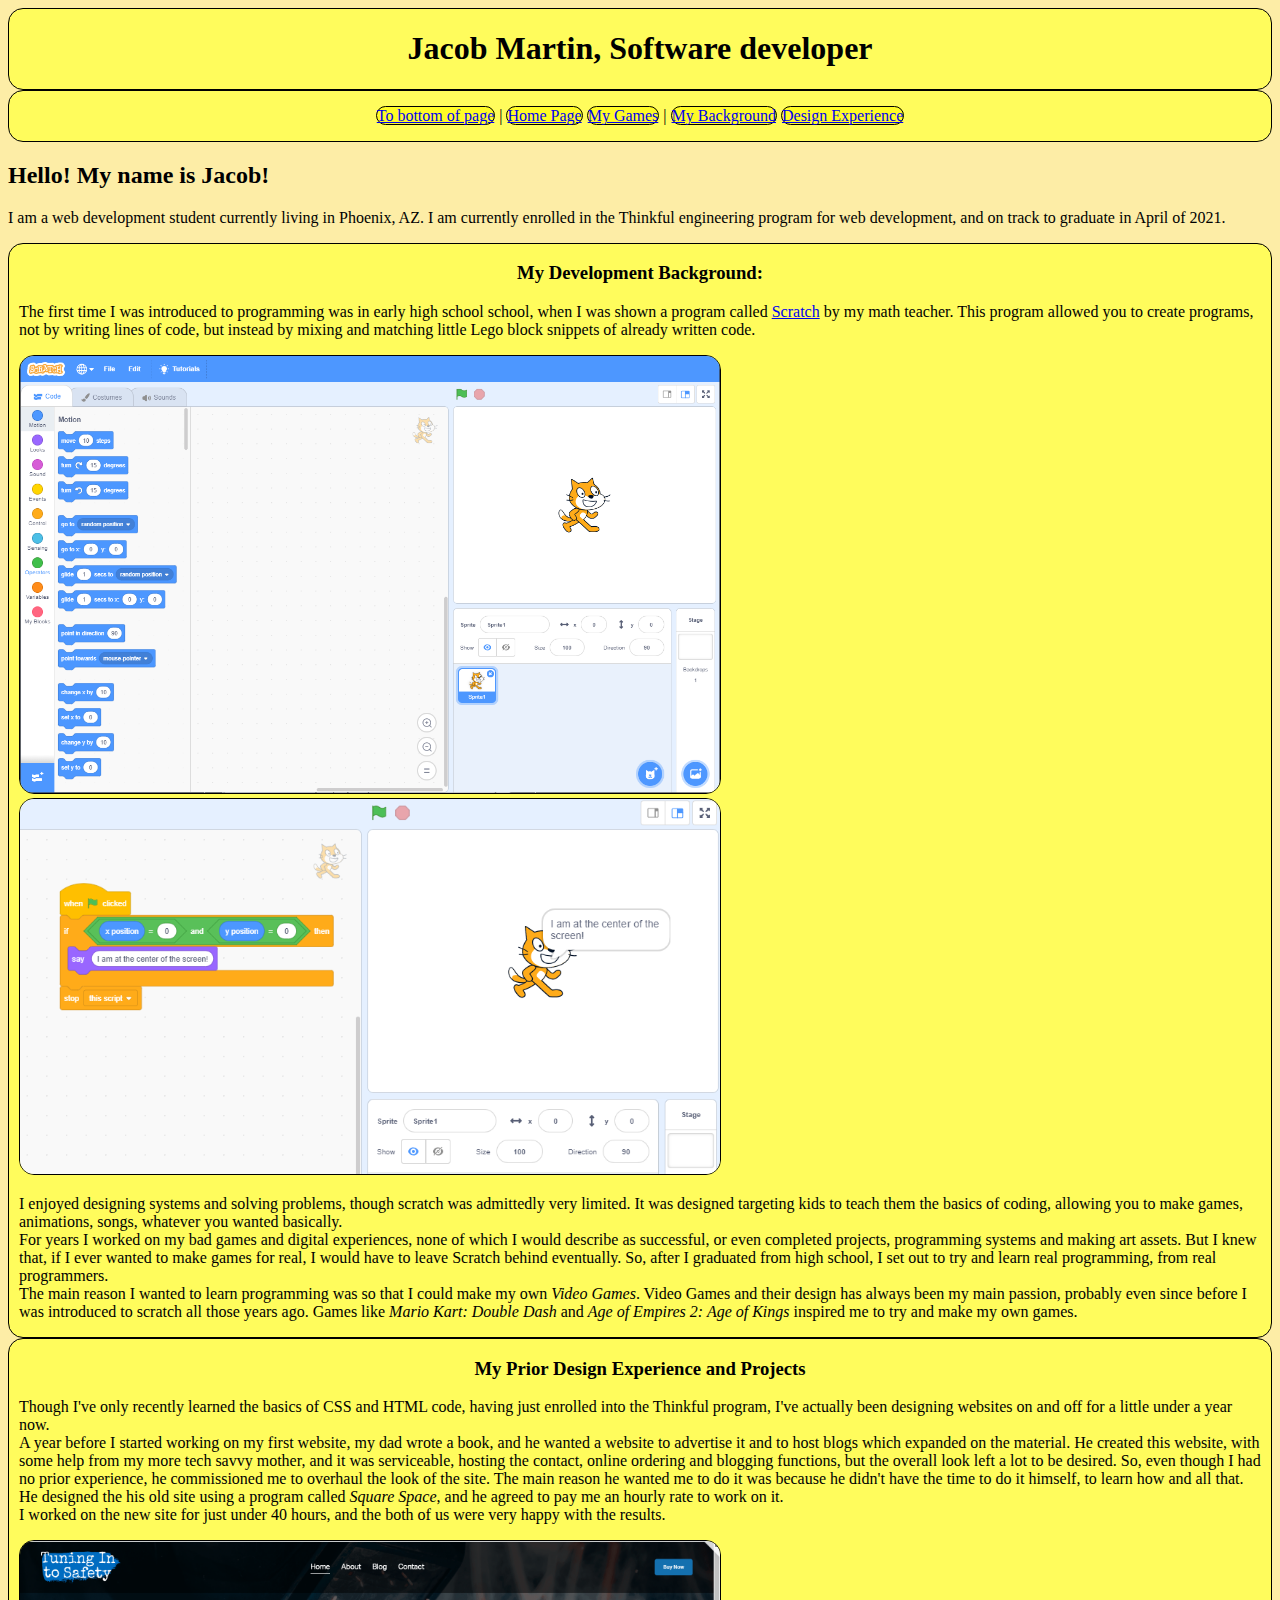
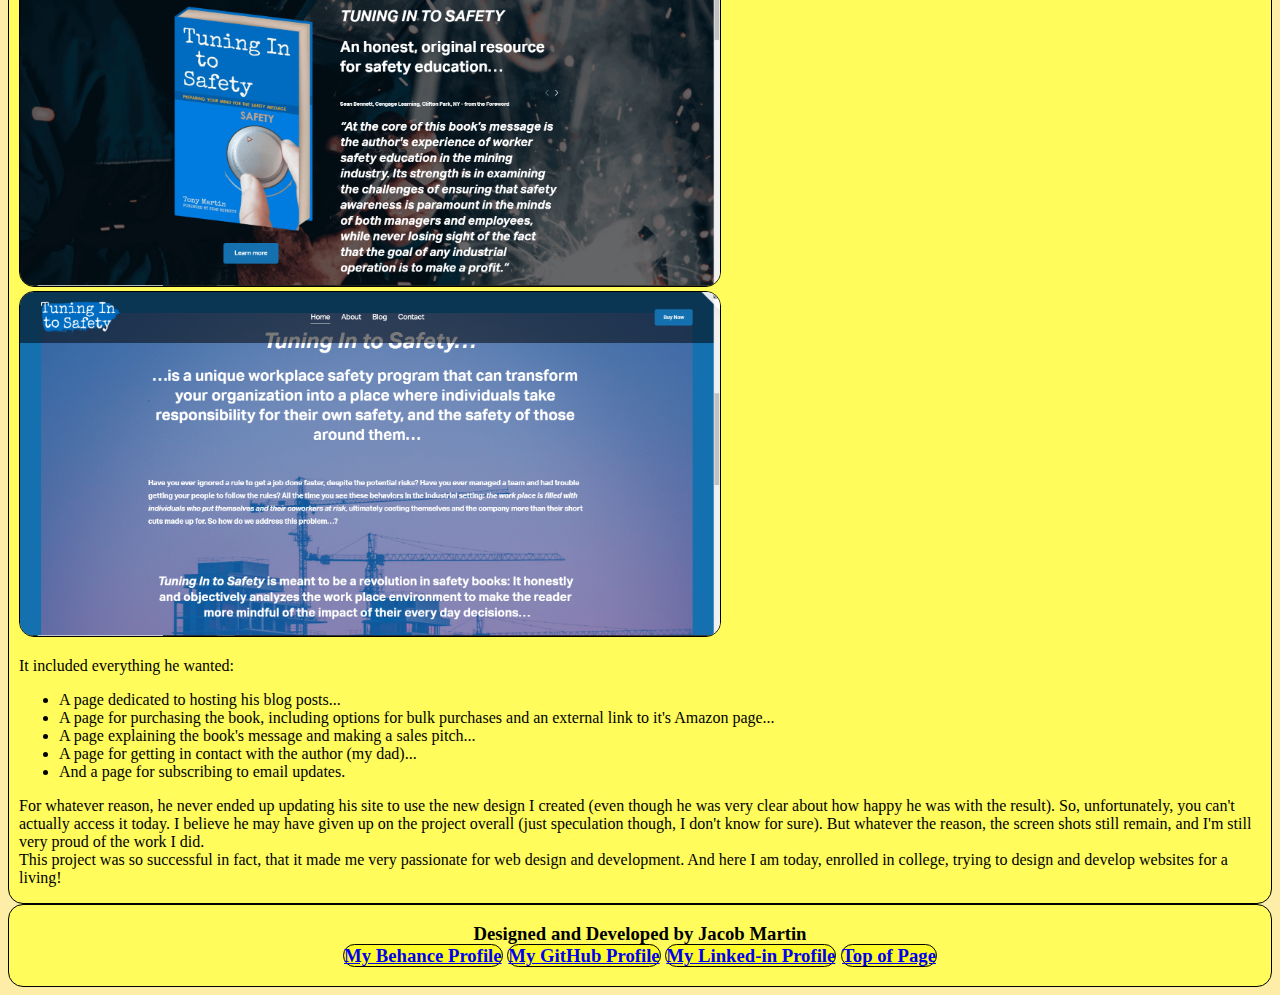
==== index.html @ 1b3d2e5f "initial commit" ====
<!DOCTYPE html>
<html lang="en">

<head>
	<meta charset="utf-8">
	<meta name="viewport" content="width=device-width">
	<title>My Portfolio | Home</title>
	<link href="style.css" rel="stylesheet" type="text/css" />
</head>

<body id="section-1">
	<header>
		<h1>Jacob Martin, Software developer</h1>
	</header>
	<nav>
		<p><a href="#section-0">To bottom of page</a> | <a href="index.html">Home Page</a> <a href="my-games-list.html">My Games</a>
			| <a href="#article-1">My Background</a> <a href="#article-2">Design Experience</a>
	</nav>

	<main>
		<h2> Hello! My name is Jacob!</h2>
		<p>I am a web development student currently living in Phoenix, AZ. I am currently enrolled in the Thinkful engineering
			program for web development, and on track to graduate in April of 2021.</p>

		<article id="article-1">
			<h3>My Development Background:</h3>
			<div>
				<p>The first time I was introduced to programming was in early high school school, when I was shown a program called
					<a href="https://scratch.mit.edu/">Scratch</a> by my math teacher. This program allowed you to create programs, not
					by writing lines of code, but instead by mixing and matching little Lego block snippets of already written code.</p>
				<img src="images/scratch-desktop.PNG" width="700" alt="A screen shot of the desktop application version of scratch."><img src="images/scratch-code-demonstration.PNG" width="700" alt="A screen shot showing some simplistic example code I wrote in scratch to show how it works">
          <p>I enjoyed designing systems and solving problems, though scratch was admittedly very limited. It was designed targeting kids to teach them the basics of coding, allowing you to make games, animations, songs, whatever you wanted basically.<br>For years I worked on my bad games and digital experiences, none of which I would describe as successful, or even completed projects, programming systems and making art assets. But I knew that, if I ever wanted to make games for real, I would have to leave Scratch behind eventually. So, after I graduated from high school, I set out to try and learn real programming, from real programmers.<br>The main reason I wanted to learn programming was so that I could make my own <em>Video Games</em>. Video Games and their design has always been my main passion, probably even since before I was introduced to scratch all those years ago. Games like <em>Mario Kart: Double Dash</em> and <em>Age of Empires 2: Age of Kings</em> inspired me to try and make my own games.</p>
        </div>
      </article>
      <article id="article-2">
        <h3>My Prior Design Experience and Projects</h3>
        <div>
          <p>Though I've only recently learned the basics of CSS and HTML code, having just enrolled into the Thinkful program, I've actually been designing websites on and off for a little under a year now.<br>A year before I started working on my first website, my dad wrote a book, and he wanted a website to advertise it and to host blogs which expanded on the material. He created this website, with some help from my more tech savvy mother, and it was serviceable, hosting the contact, online ordering and blogging functions, but the overall look left a lot to be desired. So, even though I had no prior experience, he commissioned me to overhaul the look of the site. The main reason he wanted me to do it was because he didn't have the time to do it himself, to learn how and all that.<br>He designed the his old site using a program called <em>Square Space</em>, and he agreed to pay me an hourly rate to work on it.<br>I worked on the new site for just under 40 hours, and the both of us were very happy with the results.</p>
            <img src="images/FrontPageExample.PNG" width="700" alt="This is a screenshot of the front page of the website I designed for my dad. It includes a 3D style image of his book which drew, and then programmed to float in from the side when you opened the site. In retrospect it feels a little barren, but overall I think it's a solid aesthetic, certainly for a first try."><img src="images/AboutExample.PNG" width="700" alt="This is a screenshot of further down the same front page from the last image, and includes a brief description of my dad's book's purpose and contents.">
          <p>It included everything he wanted:</p>
            <ul>
              <li>A page dedicated to hosting his blog posts...</li>
              <li>A page for purchasing the book, including options for bulk purchases and an external link to it's Amazon page...</li>
              <li>A page explaining the book's message and making a sales pitch...</li>
              <li>A page for getting in contact with the author (my dad)...</li>
              <li>And a page for subscribing to email updates.</li>
            </ul>
          <p>For whatever reason, he never ended up updating his site to use the new design I created (even though he was very clear about how happy he was with the result). So, unfortunately, you can't actually access it today. I believe he may have given up on the project overall (just speculation though, I don't know for sure). But whatever the reason, the screen shots still remain, and I'm still very proud of the work I did.<br>This project was so successful in fact, that it made me very passionate for web design and development. And here I am today, enrolled in college, trying to design and develop websites for a living!</p>
        </div>
      </article>
    </main>

    <footer id="section-0">
      <div>
        <h3>Designed and Developed by Jacob Martin<br>
          <a href="https://www.behance.net/StretchJohnson" target=*-blank*>My Behance Profile</a> <a href="https://github.com/jacobmartin1141" target=*-blank*>My GitHub Profile</a> <a href="https://www.linkedin.com/in/jacob-martin-b859a21bb/" target=*-blank*>My Linked-in Profile</a> <a href="#section-1">Top of Page</a></h3>
      </div>
    </footer>
    <script src="script.js"></script>
  </body>
</html>
---- style.css ----
body {
  background-color: rgb(253, 237, 166);
}

header, nav, footer, article h3 {
  text-align: center;
}

footer a, nav a, img {
  background-color: rgb(255, 251, 38);
  border: 1px solid #000;
  border-radius: 15px;
}

img, nav, header, article, footer {
  background-color: rgb(255, 252, 92);
  border: 1px solid #000;
  border-radius: 15px;
}

article div {
  margin-left: 10px;
  margin-right: 10px;
  margin-bottom: 10px;
}
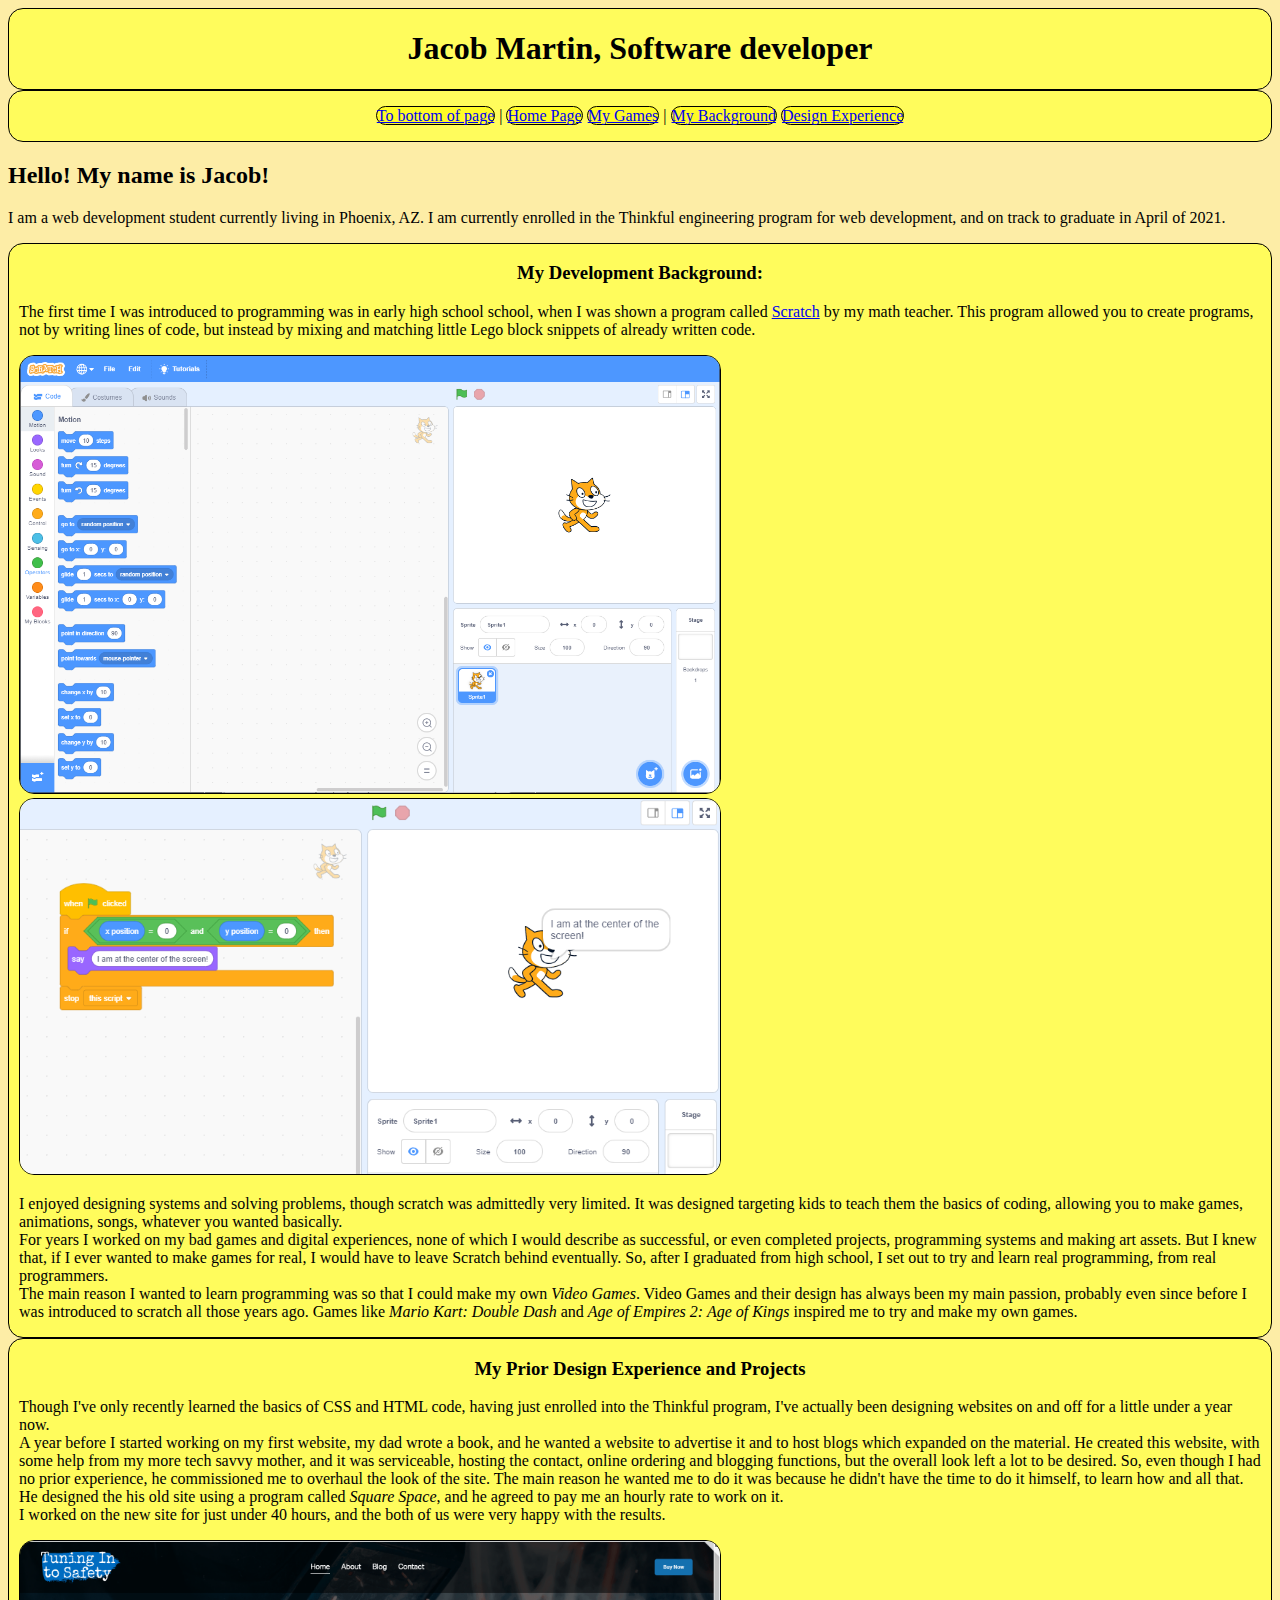
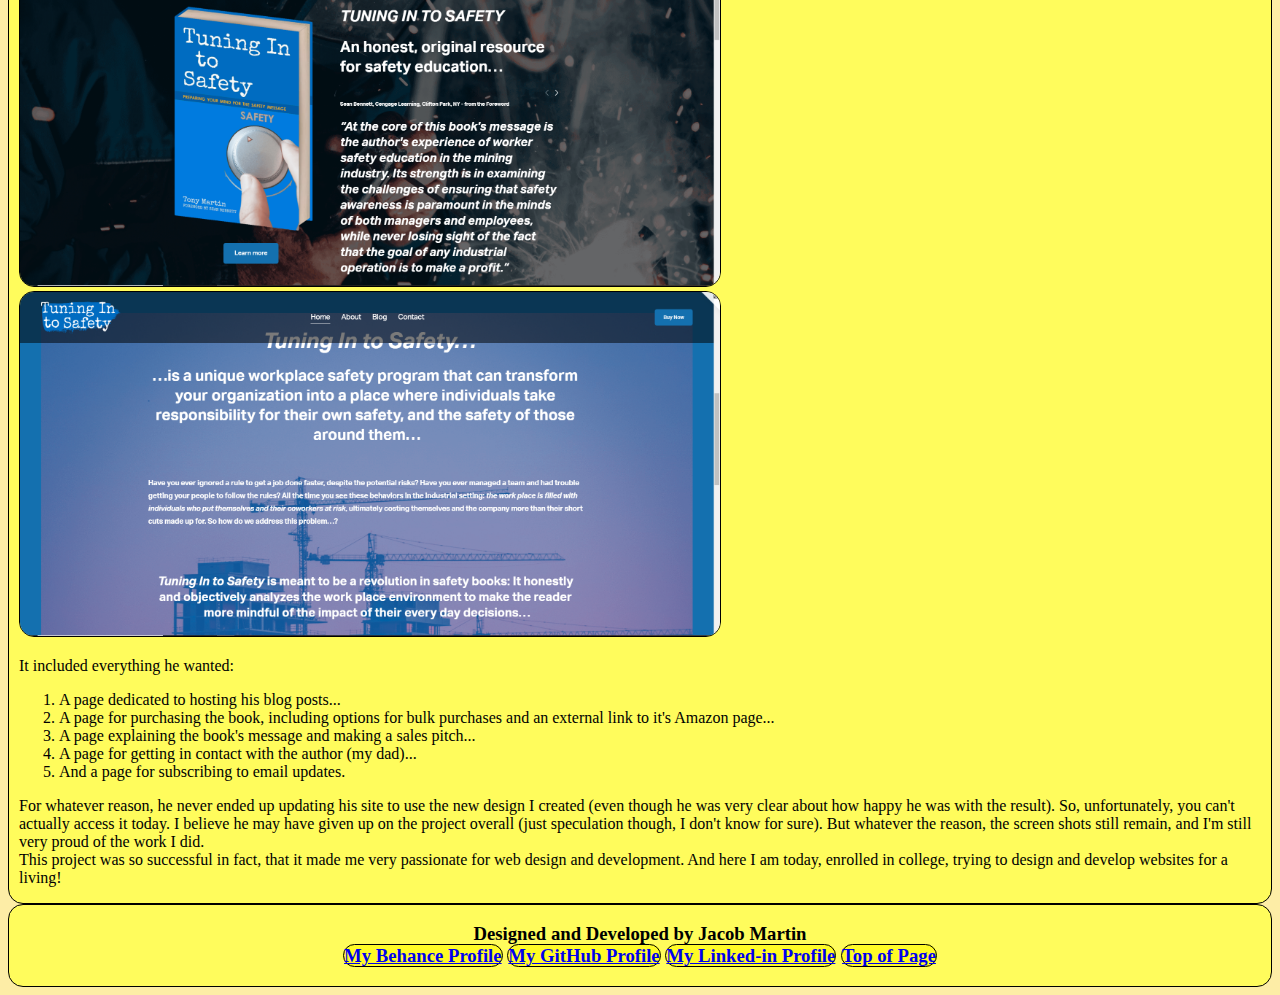
==== commit 418a81ee: "correction 1" ====
--- a/index.html
+++ b/index.html
@@ -38,13 +38,13 @@
           <p>Though I've only recently learned the basics of CSS and HTML code, having just enrolled into the Thinkful program, I've actually been designing websites on and off for a little under a year now.<br>A year before I started working on my first website, my dad wrote a book, and he wanted a website to advertise it and to host blogs which expanded on the material. He created this website, with some help from my more tech savvy mother, and it was serviceable, hosting the contact, online ordering and blogging functions, but the overall look left a lot to be desired. So, even though I had no prior experience, he commissioned me to overhaul the look of the site. The main reason he wanted me to do it was because he didn't have the time to do it himself, to learn how and all that.<br>He designed the his old site using a program called <em>Square Space</em>, and he agreed to pay me an hourly rate to work on it.<br>I worked on the new site for just under 40 hours, and the both of us were very happy with the results.</p>
             <img src="images/FrontPageExample.PNG" width="700" alt="This is a screenshot of the front page of the website I designed for my dad. It includes a 3D style image of his book which drew, and then programmed to float in from the side when you opened the site. In retrospect it feels a little barren, but overall I think it's a solid aesthetic, certainly for a first try."><img src="images/AboutExample.PNG" width="700" alt="This is a screenshot of further down the same front page from the last image, and includes a brief description of my dad's book's purpose and contents.">
           <p>It included everything he wanted:</p>
-            <ul>
+            <ol>
               <li>A page dedicated to hosting his blog posts...</li>
               <li>A page for purchasing the book, including options for bulk purchases and an external link to it's Amazon page...</li>
               <li>A page explaining the book's message and making a sales pitch...</li>
               <li>A page for getting in contact with the author (my dad)...</li>
               <li>And a page for subscribing to email updates.</li>
-            </ul>
+            </ol>
           <p>For whatever reason, he never ended up updating his site to use the new design I created (even though he was very clear about how happy he was with the result). So, unfortunately, you can't actually access it today. I believe he may have given up on the project overall (just speculation though, I don't know for sure). But whatever the reason, the screen shots still remain, and I'm still very proud of the work I did.<br>This project was so successful in fact, that it made me very passionate for web design and development. And here I am today, enrolled in college, trying to design and develop websites for a living!</p>
         </div>
       </article>
@@ -58,4 +58,4 @@
     </footer>
     <script src="script.js"></script>
   </body>
-</html>+</html>
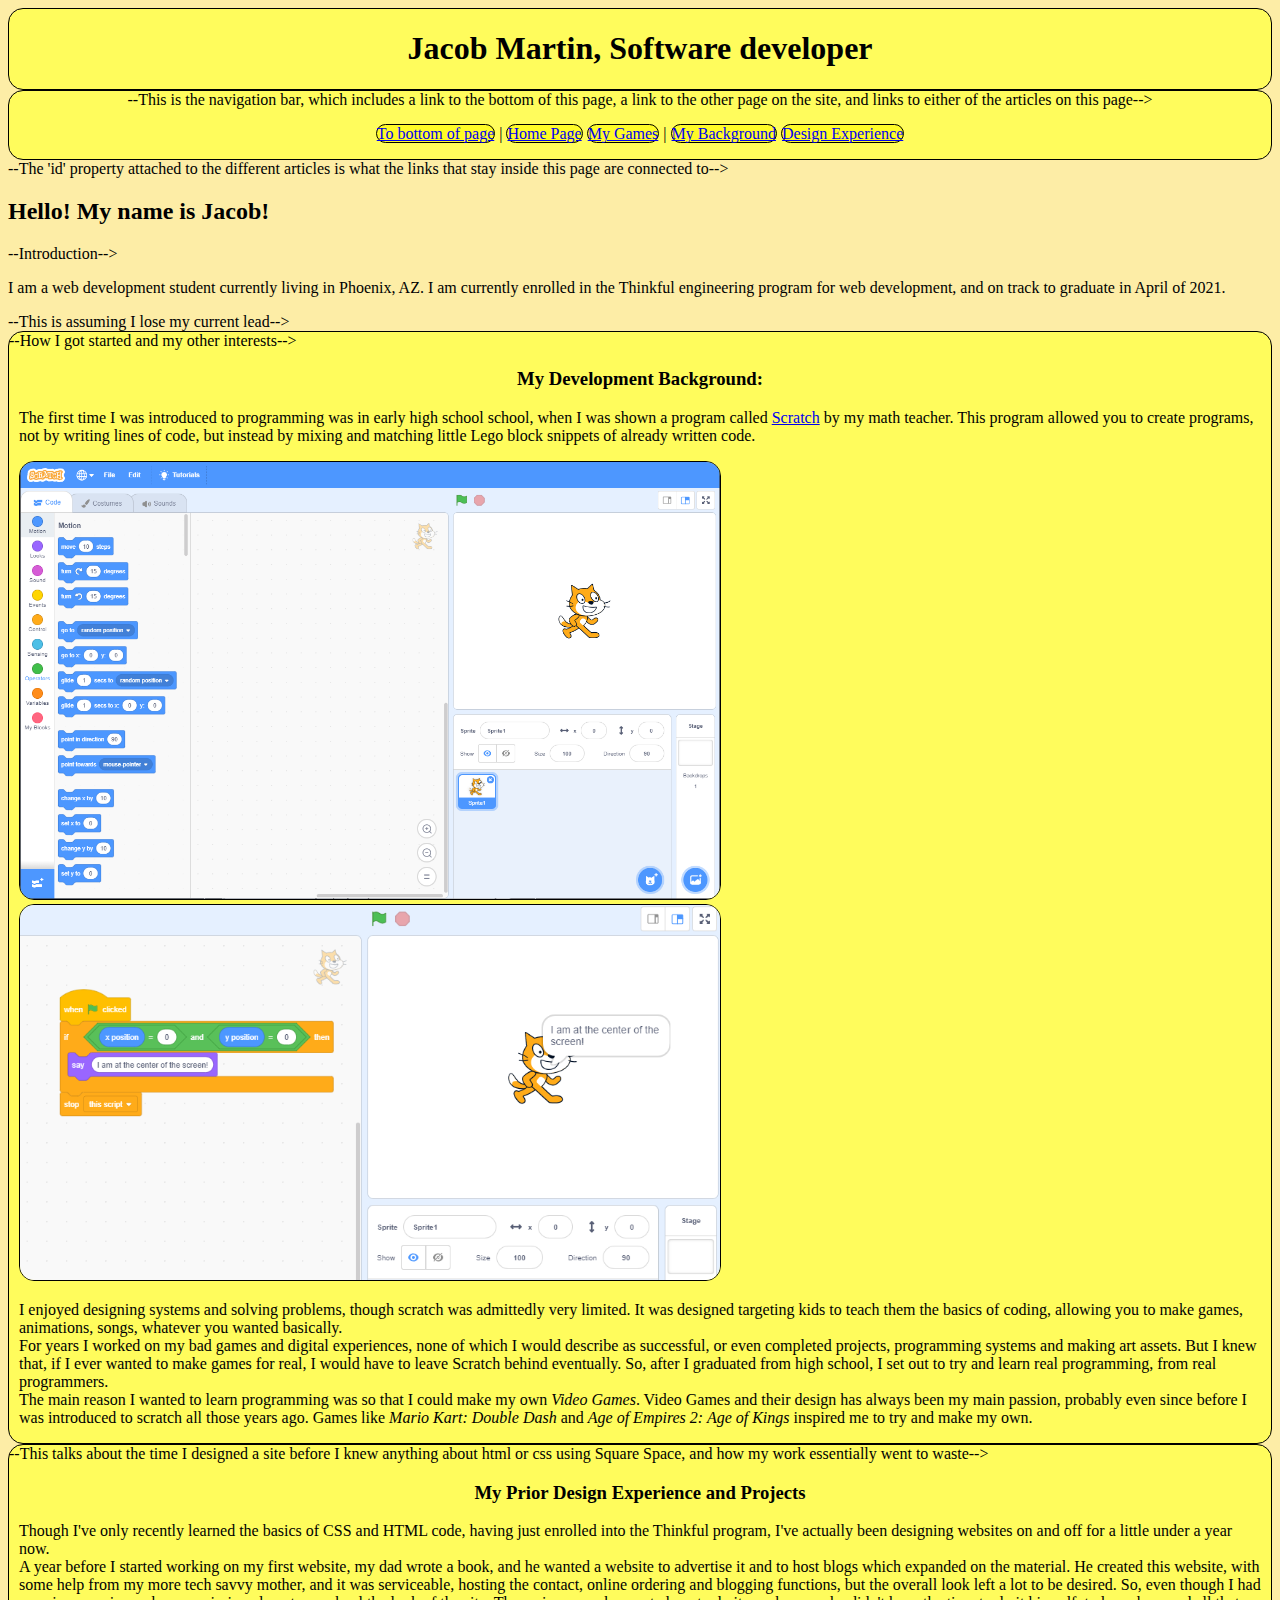
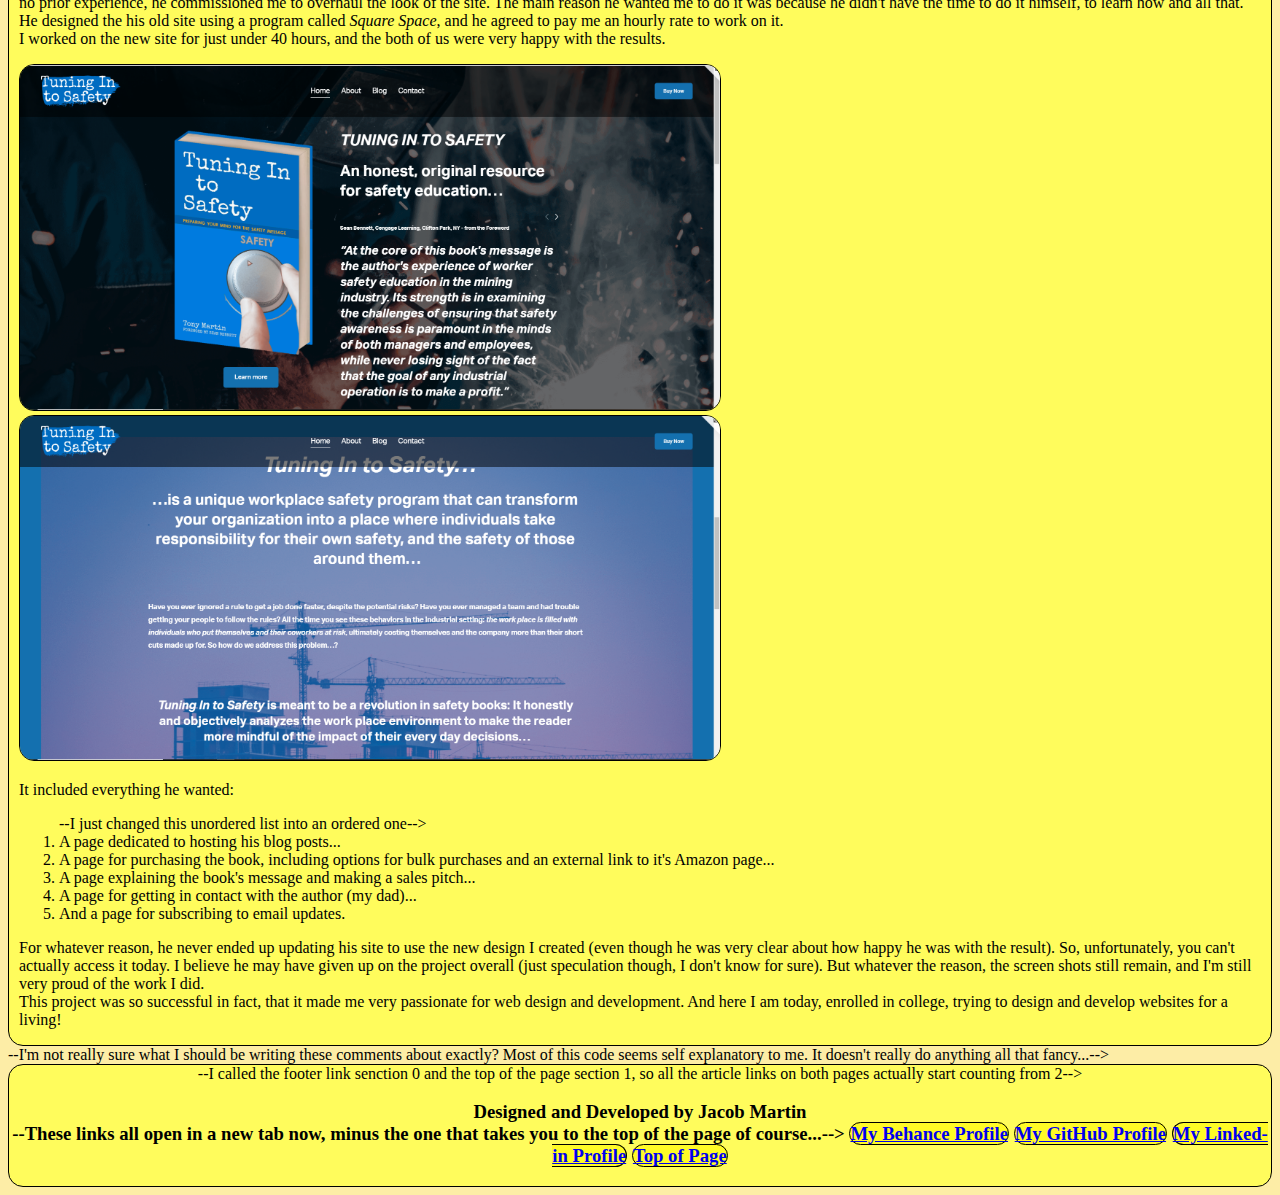
==== commit 488f9fc0: "comments addition" ====
--- a/index.html
+++ b/index.html
@@ -12,33 +12,33 @@
 	<header>
 		<h1>Jacob Martin, Software developer</h1>
 	</header>
-	<nav>
+	<nav>--This is the navigation bar, which includes a link to the bottom of this page, a link to the other page on the site, and links to either of the articles on this page-->
 		<p><a href="#section-0">To bottom of page</a> | <a href="index.html">Home Page</a> <a href="my-games-list.html">My Games</a>
 			| <a href="#article-1">My Background</a> <a href="#article-2">Design Experience</a>
-	</nav>
+	</nav>--The 'id' property attached to the different articles is what the links that stay inside this page are connected to-->
+	
+	<main>
+		<h2> Hello! My name is Jacob!</h2>--Introduction-->
+		<p>I am a web development student currently living in Phoenix, AZ. I am currently enrolled in the Thinkful engineering
+			program for web development, and on track to graduate in April of 2021.</p>--This is assuming I lose my current lead-->
 
-	<main>
-		<h2> Hello! My name is Jacob!</h2>
-		<p>I am a web development student currently living in Phoenix, AZ. I am currently enrolled in the Thinkful engineering
-			program for web development, and on track to graduate in April of 2021.</p>
-
-		<article id="article-1">
+		<article id="article-1">--How I got started and my other interests-->
 			<h3>My Development Background:</h3>
 			<div>
 				<p>The first time I was introduced to programming was in early high school school, when I was shown a program called
 					<a href="https://scratch.mit.edu/">Scratch</a> by my math teacher. This program allowed you to create programs, not
 					by writing lines of code, but instead by mixing and matching little Lego block snippets of already written code.</p>
 				<img src="images/scratch-desktop.PNG" width="700" alt="A screen shot of the desktop application version of scratch."><img src="images/scratch-code-demonstration.PNG" width="700" alt="A screen shot showing some simplistic example code I wrote in scratch to show how it works">
-          <p>I enjoyed designing systems and solving problems, though scratch was admittedly very limited. It was designed targeting kids to teach them the basics of coding, allowing you to make games, animations, songs, whatever you wanted basically.<br>For years I worked on my bad games and digital experiences, none of which I would describe as successful, or even completed projects, programming systems and making art assets. But I knew that, if I ever wanted to make games for real, I would have to leave Scratch behind eventually. So, after I graduated from high school, I set out to try and learn real programming, from real programmers.<br>The main reason I wanted to learn programming was so that I could make my own <em>Video Games</em>. Video Games and their design has always been my main passion, probably even since before I was introduced to scratch all those years ago. Games like <em>Mario Kart: Double Dash</em> and <em>Age of Empires 2: Age of Kings</em> inspired me to try and make my own games.</p>
+          <p>I enjoyed designing systems and solving problems, though scratch was admittedly very limited. It was designed targeting kids to teach them the basics of coding, allowing you to make games, animations, songs, whatever you wanted basically.<br>For years I worked on my bad games and digital experiences, none of which I would describe as successful, or even completed projects, programming systems and making art assets. But I knew that, if I ever wanted to make games for real, I would have to leave Scratch behind eventually. So, after I graduated from high school, I set out to try and learn real programming, from real programmers.<br>The main reason I wanted to learn programming was so that I could make my own <em>Video Games</em>. Video Games and their design has always been my main passion, probably even since before I was introduced to scratch all those years ago. Games like <em>Mario Kart: Double Dash</em> and <em>Age of Empires 2: Age of Kings</em> inspired me to try and make my own.</p>
         </div>
       </article>
-      <article id="article-2">
+      <article id="article-2">--This talks about the time I designed a site before I knew anything about html or css using Square Space, and how my work essentially went to waste-->
         <h3>My Prior Design Experience and Projects</h3>
         <div>
           <p>Though I've only recently learned the basics of CSS and HTML code, having just enrolled into the Thinkful program, I've actually been designing websites on and off for a little under a year now.<br>A year before I started working on my first website, my dad wrote a book, and he wanted a website to advertise it and to host blogs which expanded on the material. He created this website, with some help from my more tech savvy mother, and it was serviceable, hosting the contact, online ordering and blogging functions, but the overall look left a lot to be desired. So, even though I had no prior experience, he commissioned me to overhaul the look of the site. The main reason he wanted me to do it was because he didn't have the time to do it himself, to learn how and all that.<br>He designed the his old site using a program called <em>Square Space</em>, and he agreed to pay me an hourly rate to work on it.<br>I worked on the new site for just under 40 hours, and the both of us were very happy with the results.</p>
             <img src="images/FrontPageExample.PNG" width="700" alt="This is a screenshot of the front page of the website I designed for my dad. It includes a 3D style image of his book which drew, and then programmed to float in from the side when you opened the site. In retrospect it feels a little barren, but overall I think it's a solid aesthetic, certainly for a first try."><img src="images/AboutExample.PNG" width="700" alt="This is a screenshot of further down the same front page from the last image, and includes a brief description of my dad's book's purpose and contents.">
           <p>It included everything he wanted:</p>
-            <ol>
+            <ol>--I just changed this unordered list into an ordered one-->
               <li>A page dedicated to hosting his blog posts...</li>
               <li>A page for purchasing the book, including options for bulk purchases and an external link to it's Amazon page...</li>
               <li>A page explaining the book's message and making a sales pitch...</li>
@@ -48,11 +48,11 @@
           <p>For whatever reason, he never ended up updating his site to use the new design I created (even though he was very clear about how happy he was with the result). So, unfortunately, you can't actually access it today. I believe he may have given up on the project overall (just speculation though, I don't know for sure). But whatever the reason, the screen shots still remain, and I'm still very proud of the work I did.<br>This project was so successful in fact, that it made me very passionate for web design and development. And here I am today, enrolled in college, trying to design and develop websites for a living!</p>
         </div>
       </article>
-    </main>
+    </main>--I'm not really sure what I should be writing these comments about exactly? Most of this code seems self explanatory to me. It doesn't really do anything all that fancy...-->
 
-    <footer id="section-0">
+    <footer id="section-0">--I called the footer link senction 0 and the top of the page section 1, so all the article links on both pages actually start counting from 2-->
       <div>
-        <h3>Designed and Developed by Jacob Martin<br>
+        <h3>Designed and Developed by Jacob Martin<br>--These links all open in a new tab now, minus the one that takes you to the top of the page of course...-->
           <a href="https://www.behance.net/StretchJohnson" target=*-blank*>My Behance Profile</a> <a href="https://github.com/jacobmartin1141" target=*-blank*>My GitHub Profile</a> <a href="https://www.linkedin.com/in/jacob-martin-b859a21bb/" target=*-blank*>My Linked-in Profile</a> <a href="#section-1">Top of Page</a></h3>
       </div>
     </footer>
--- a/style.css
+++ b/style.css
@@ -12,6 +12,10 @@
   border-radius: 15px;
 }
 
+footer {
+  height: 60;
+}
+
 img, nav, header, article, footer {
   background-color: rgb(255, 252, 92);
   border: 1px solid #000;
@@ -22,4 +26,9 @@
   margin-left: 10px;
   margin-right: 10px;
   margin-bottom: 10px;
-}+}
+
+a : link {color: blue;}
+a : visited {color: green;}
+a : hover {color: red;}
+a : active {color: yellow;}
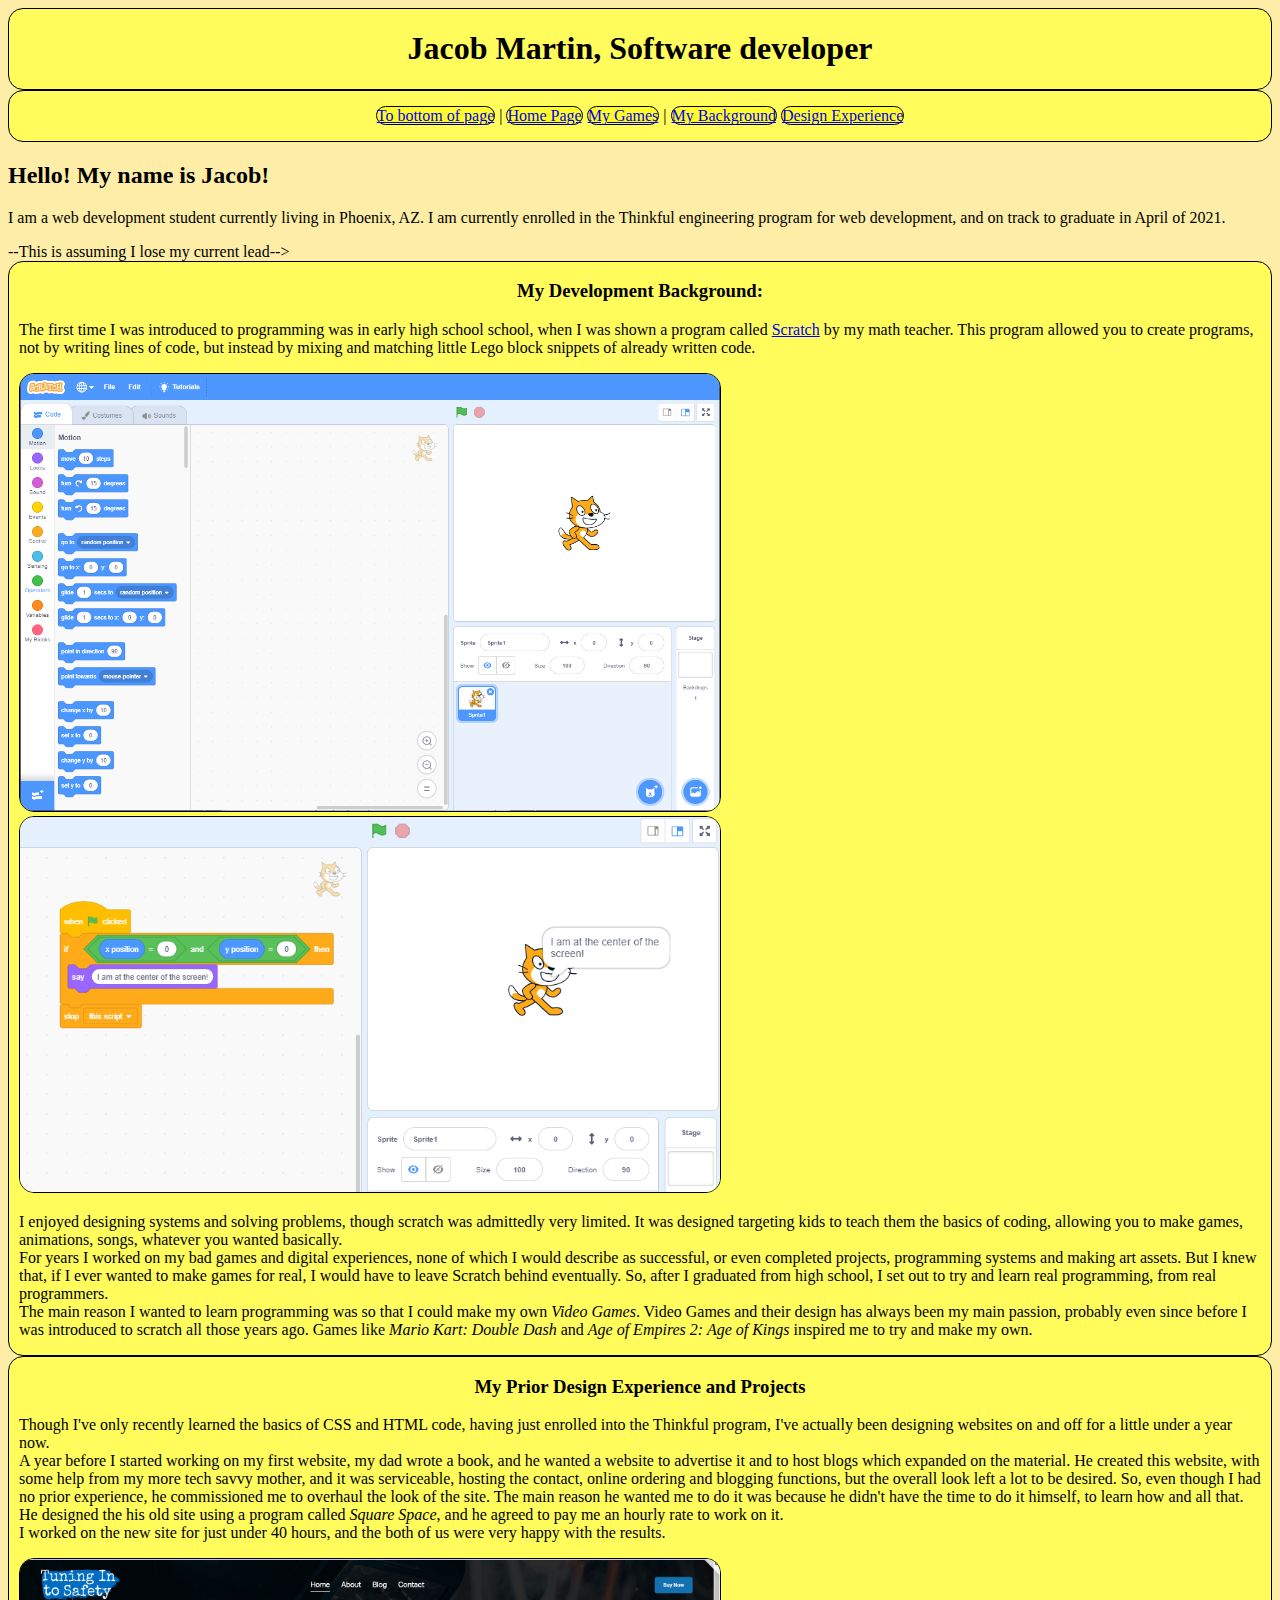
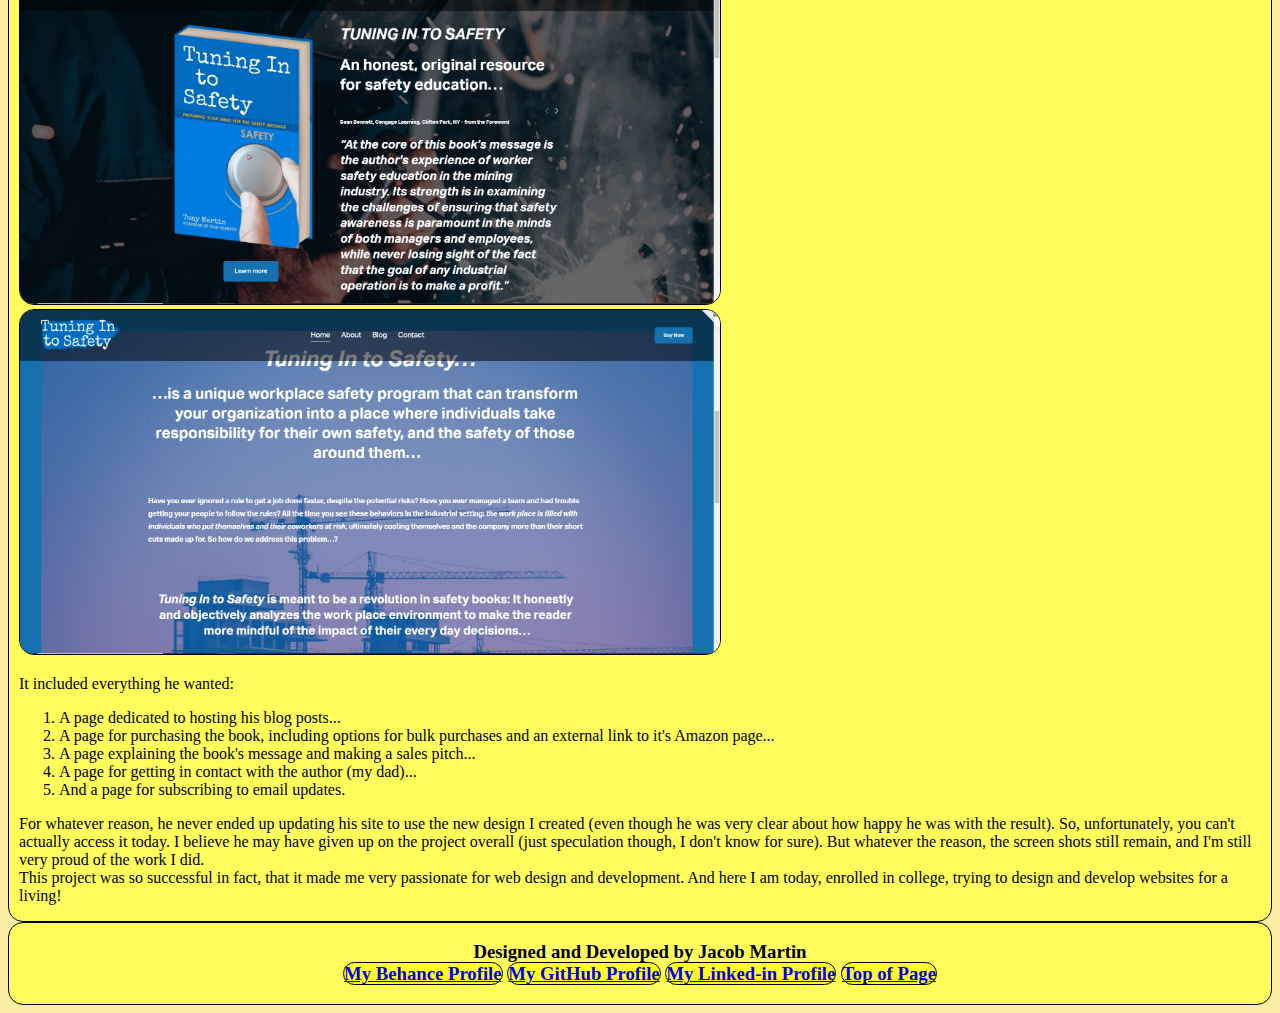
==== commit 7933c1ed: "comments update 1" ====
--- a/index.html
+++ b/index.html
@@ -12,17 +12,17 @@
 	<header>
 		<h1>Jacob Martin, Software developer</h1>
 	</header>
-	<nav>--This is the navigation bar, which includes a link to the bottom of this page, a link to the other page on the site, and links to either of the articles on this page-->
+	<nav><!--This is the navigation bar, which includes a link to the bottom of this page, a link to the other page on the site, and links to either of the articles on this page-->
 		<p><a href="#section-0">To bottom of page</a> | <a href="index.html">Home Page</a> <a href="my-games-list.html">My Games</a>
 			| <a href="#article-1">My Background</a> <a href="#article-2">Design Experience</a>
-	</nav>--The 'id' property attached to the different articles is what the links that stay inside this page are connected to-->
+	</nav><!--The 'id' property attached to the different articles is what the links that stay inside this page are connected to-->
 	
 	<main>
-		<h2> Hello! My name is Jacob!</h2>--Introduction-->
+		<h2> Hello! My name is Jacob!</h2><!--Introduction-->
 		<p>I am a web development student currently living in Phoenix, AZ. I am currently enrolled in the Thinkful engineering
 			program for web development, and on track to graduate in April of 2021.</p>--This is assuming I lose my current lead-->
 
-		<article id="article-1">--How I got started and my other interests-->
+		<article id="article-1"><!--How I got started and my other interests-->
 			<h3>My Development Background:</h3>
 			<div>
 				<p>The first time I was introduced to programming was in early high school school, when I was shown a program called
@@ -32,13 +32,13 @@
           <p>I enjoyed designing systems and solving problems, though scratch was admittedly very limited. It was designed targeting kids to teach them the basics of coding, allowing you to make games, animations, songs, whatever you wanted basically.<br>For years I worked on my bad games and digital experiences, none of which I would describe as successful, or even completed projects, programming systems and making art assets. But I knew that, if I ever wanted to make games for real, I would have to leave Scratch behind eventually. So, after I graduated from high school, I set out to try and learn real programming, from real programmers.<br>The main reason I wanted to learn programming was so that I could make my own <em>Video Games</em>. Video Games and their design has always been my main passion, probably even since before I was introduced to scratch all those years ago. Games like <em>Mario Kart: Double Dash</em> and <em>Age of Empires 2: Age of Kings</em> inspired me to try and make my own.</p>
         </div>
       </article>
-      <article id="article-2">--This talks about the time I designed a site before I knew anything about html or css using Square Space, and how my work essentially went to waste-->
+      <article id="article-2"><!--This talks about the time I designed a site before I knew anything about html or css using Square Space, and how my work essentially went to waste-->
         <h3>My Prior Design Experience and Projects</h3>
         <div>
           <p>Though I've only recently learned the basics of CSS and HTML code, having just enrolled into the Thinkful program, I've actually been designing websites on and off for a little under a year now.<br>A year before I started working on my first website, my dad wrote a book, and he wanted a website to advertise it and to host blogs which expanded on the material. He created this website, with some help from my more tech savvy mother, and it was serviceable, hosting the contact, online ordering and blogging functions, but the overall look left a lot to be desired. So, even though I had no prior experience, he commissioned me to overhaul the look of the site. The main reason he wanted me to do it was because he didn't have the time to do it himself, to learn how and all that.<br>He designed the his old site using a program called <em>Square Space</em>, and he agreed to pay me an hourly rate to work on it.<br>I worked on the new site for just under 40 hours, and the both of us were very happy with the results.</p>
             <img src="images/FrontPageExample.PNG" width="700" alt="This is a screenshot of the front page of the website I designed for my dad. It includes a 3D style image of his book which drew, and then programmed to float in from the side when you opened the site. In retrospect it feels a little barren, but overall I think it's a solid aesthetic, certainly for a first try."><img src="images/AboutExample.PNG" width="700" alt="This is a screenshot of further down the same front page from the last image, and includes a brief description of my dad's book's purpose and contents.">
           <p>It included everything he wanted:</p>
-            <ol>--I just changed this unordered list into an ordered one-->
+            <ol><!--I just changed this unordered list into an ordered one-->
               <li>A page dedicated to hosting his blog posts...</li>
               <li>A page for purchasing the book, including options for bulk purchases and an external link to it's Amazon page...</li>
               <li>A page explaining the book's message and making a sales pitch...</li>
@@ -48,11 +48,11 @@
           <p>For whatever reason, he never ended up updating his site to use the new design I created (even though he was very clear about how happy he was with the result). So, unfortunately, you can't actually access it today. I believe he may have given up on the project overall (just speculation though, I don't know for sure). But whatever the reason, the screen shots still remain, and I'm still very proud of the work I did.<br>This project was so successful in fact, that it made me very passionate for web design and development. And here I am today, enrolled in college, trying to design and develop websites for a living!</p>
         </div>
       </article>
-    </main>--I'm not really sure what I should be writing these comments about exactly? Most of this code seems self explanatory to me. It doesn't really do anything all that fancy...-->
+    </main><!--I'm not really sure what I should be writing these comments about exactly? Most of this code seems self explanatory to me. It doesn't really do anything all that fancy...-->
 
-    <footer id="section-0">--I called the footer link senction 0 and the top of the page section 1, so all the article links on both pages actually start counting from 2-->
+    <footer id="section-0"><!--I called the footer link senction 0 and the top of the page section 1, so all the article links on both pages actually start counting from 2-->
       <div>
-        <h3>Designed and Developed by Jacob Martin<br>--These links all open in a new tab now, minus the one that takes you to the top of the page of course...-->
+        <h3>Designed and Developed by Jacob Martin<br><!--These links all open in a new tab now, minus the one that takes you to the top of the page of course...-->
           <a href="https://www.behance.net/StretchJohnson" target=*-blank*>My Behance Profile</a> <a href="https://github.com/jacobmartin1141" target=*-blank*>My GitHub Profile</a> <a href="https://www.linkedin.com/in/jacob-martin-b859a21bb/" target=*-blank*>My Linked-in Profile</a> <a href="#section-1">Top of Page</a></h3>
       </div>
     </footer>
--- a/style.css
+++ b/style.css
@@ -1,34 +1,34 @@
-body {
+body {/*This sets the background to a cream color. It was gold, but I changed it because of the feedback I got. They were definitely talking about how everything is yellow, but I like the yellow! It's like Quintin Tarantino yellow! I did also tone down the yellow a bit though...*/
   background-color: rgb(253, 237, 166);
 }
 
-header, nav, footer, article h3 {
+header, nav, footer, article h3 {/*This is for the titles of articles, the page title, and the links inside the footer and navigation bar. Good choice, I thought.*/
   text-align: center;
 }
 
-footer a, nav a, img {
+footer a, nav a, img {/*This sets up the slightly more vibrant yellow color and the black border around the links in the footer, navigation bar and all images(The yellow background only appears on images that haven't loaded of course)*/
   background-color: rgb(255, 251, 38);
   border: 1px solid #000;
   border-radius: 15px;
 }
 
-footer {
+footer {/*This doesn't do anything, but I was told I needed to use the height property at least once. The only other thing I could think of was to use it on the images, but that would ruin their scaling.*/
   height: 60;
 }
 
-img, nav, header, article, footer {
+img, nav, header, article, footer {/*This is the primary yellow background color and black border for all the page's main elements, and very much unifies the entire page.*/
   background-color: rgb(255, 252, 92);
   border: 1px solid #000;
   border-radius: 15px;
 }
 
-article div {
+article div {/*I forgot how to do internal margins (if there is such a thing, whatever that would be called), so I just put a divider container inside of all the major elements, particularly the articles, so now the text isn't squashed up against the side of the border*/
   margin-left: 10px;
   margin-right: 10px;
   margin-bottom: 10px;
 }
 
-a : link {color: blue;}
-a : visited {color: green;}
-a : hover {color: red;}
-a : active {color: yellow;}
+a: link {color: blue;} /*These pseudo links didn't work when I first introduced them, but they should be working now? (there was a misguided space between the anchor and the semicolon... Guess we'll see pretty soon here...)*/
+a: visited {color: green;}
+a: hover {color: red;}
+a: active {color: yellow;}
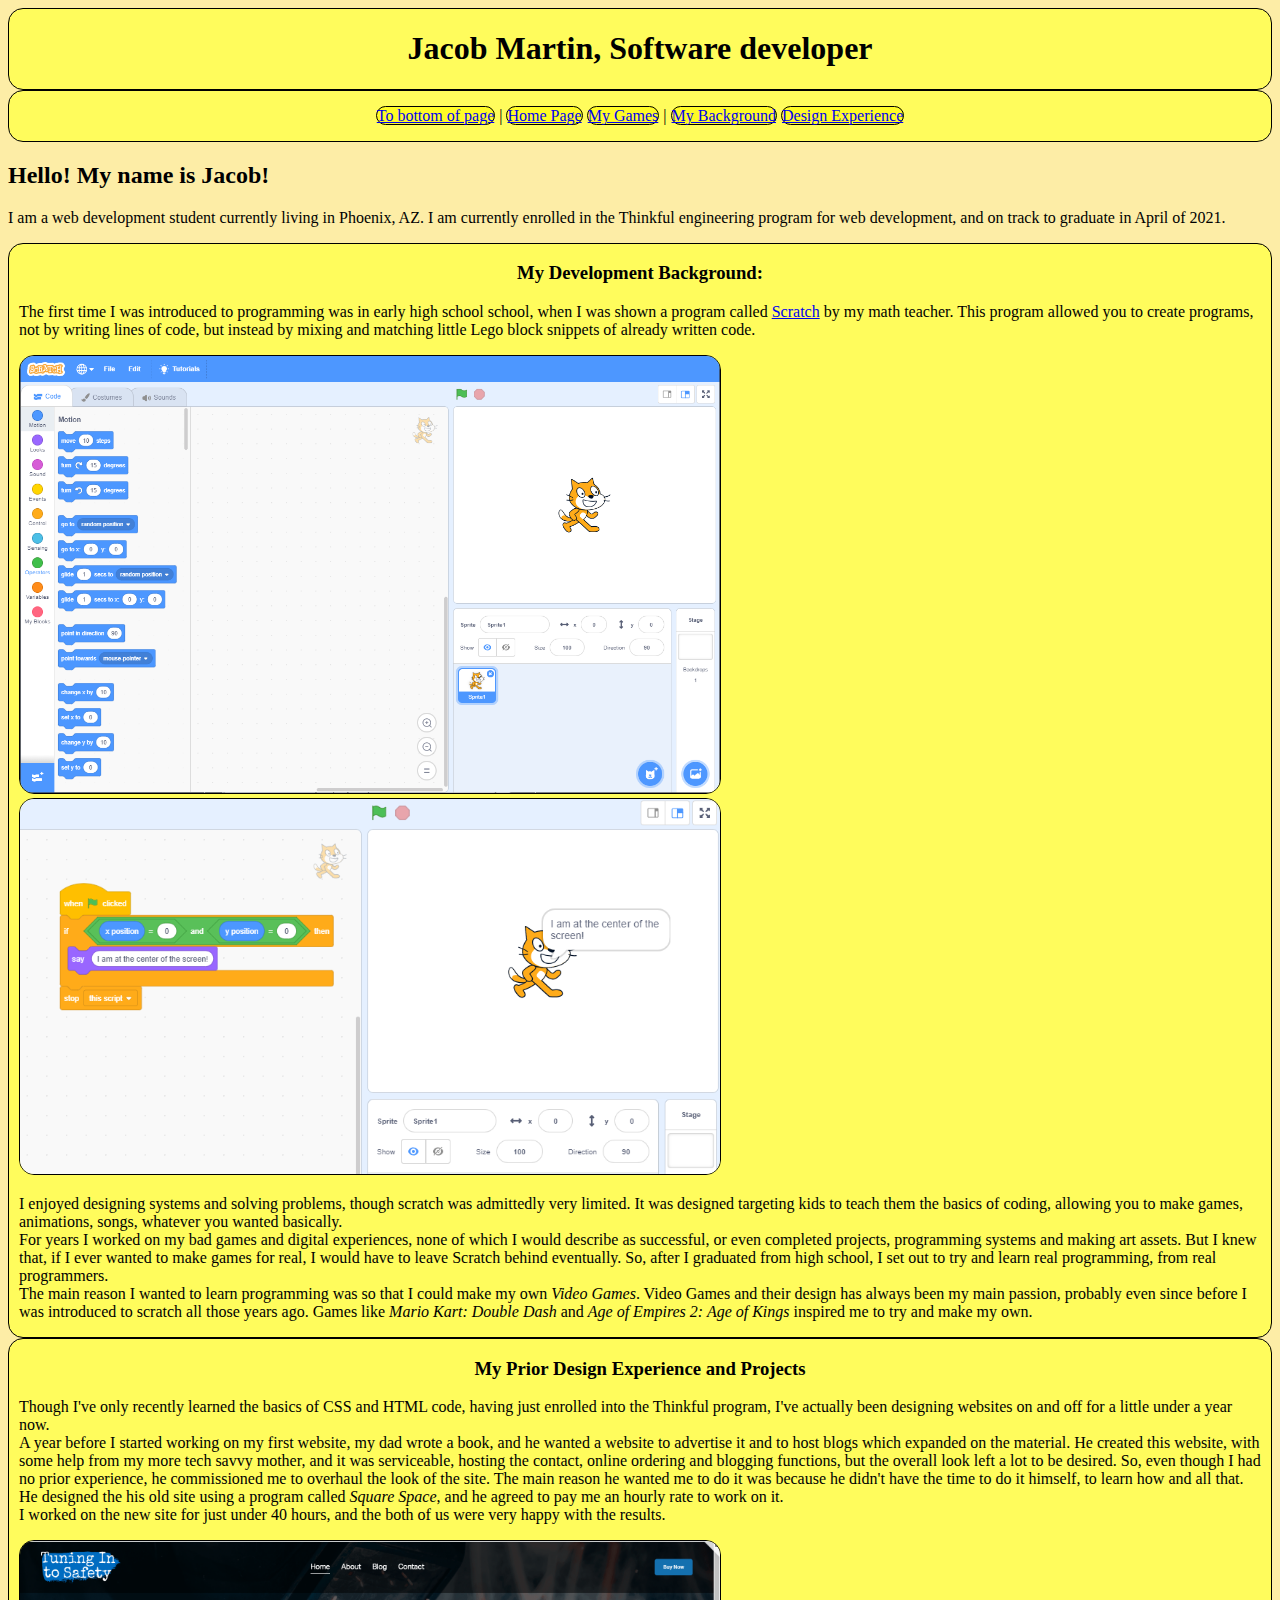
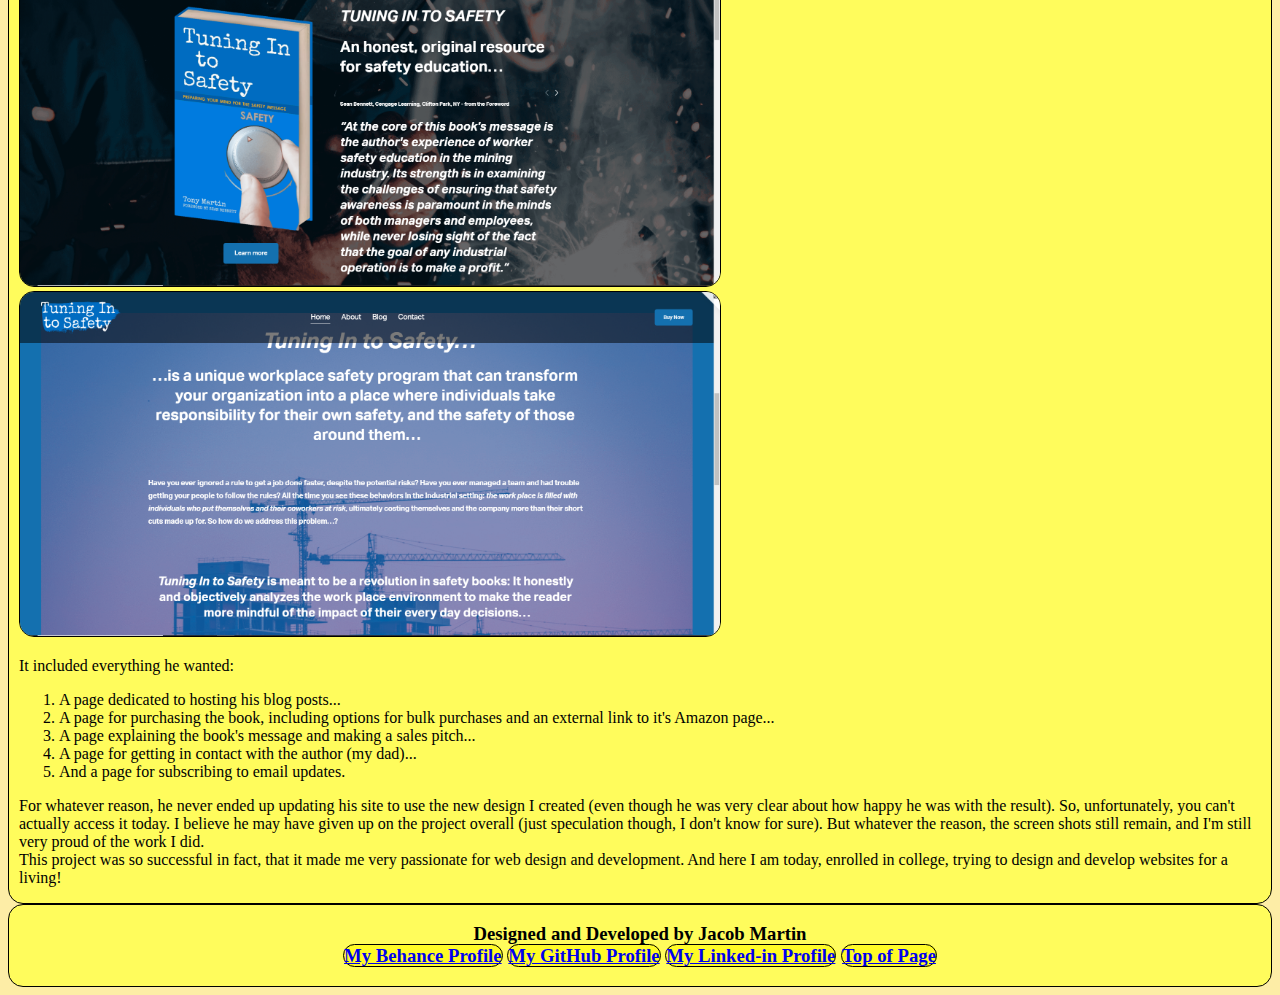
==== commit 1072c749: "comments update 3" ====
--- a/index.html
+++ b/index.html
@@ -20,7 +20,7 @@
 	<main>
 		<h2> Hello! My name is Jacob!</h2><!--Introduction-->
 		<p>I am a web development student currently living in Phoenix, AZ. I am currently enrolled in the Thinkful engineering
-			program for web development, and on track to graduate in April of 2021.</p>--This is assuming I lose my current lead-->
+			program for web development, and on track to graduate in April of 2021.</p><!--This is assuming I lose my current lead-->
 
 		<article id="article-1"><!--How I got started and my other interests-->
 			<h3>My Development Background:</h3>
